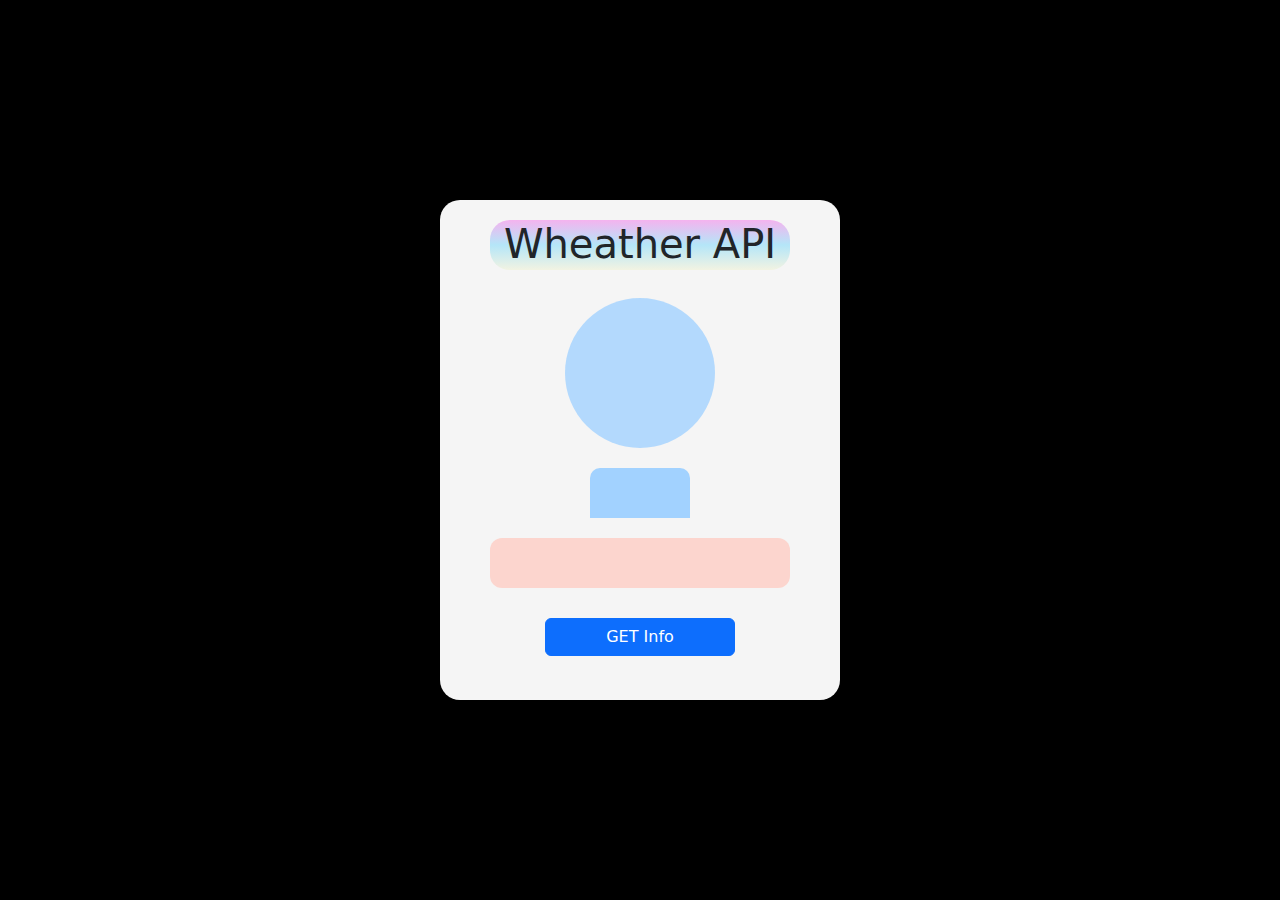
==== Wheather_API/index.html @ 3d8115af "Made a Wheather API" ====
<!DOCTYPE html>
<html lang="en">
<head>
    <meta charset="UTF-8">
    <meta name="viewport" content="width=device-width, initial-scale=1.0">
    <title>login</title>
    <link rel="stylesheet" href="style.css">
    <link href="https://cdn.jsdelivr.net/npm/bootstrap@5.3.3/dist/css/bootstrap.min.css" rel="stylesheet" integrity="sha384-QWTKZyjpPEjISv5WaRU9OFeRpok6YctnYmDr5pNlyT2bRjXh0JMhjY6hW+ALEwIH" crossorigin="anonymous">
</head>
<body>
        <div class="container">
            <h1>Wheather API</h1>
            <div class="inner-container">
            <div class="box" id="box1"></div>
            <div class="box" id="box3"></div>  
            <div class="box" id="box2"></div>
            <button type="button" class="btn btn-primary">GET Info</button> 
            </div>
        </div>
    <script src="script.js"></script>
</body>
</html>
---- Wheather_API/style.css ----
*{
    padding: 0%;
    margin: 0%;
}
body,html{
    height: 100%;
    width: 100%;
}
body{
    background-color: black !important;
    display: flex;
    align-items: center;
}
.container{
    height: 500px;
    width: 400px !important;
    background-color: whitesmoke;
    background-image: url("https://images.pexels.com/photos/907485/pexels-photo-907485.jpeg");
    background-position: center;
    background-size: cover;
    background-repeat: no-repeat;
    padding: 20px;
    border-radius: 20px;
    display: flex;
    flex-direction: column;
    align-items: center;
}
h1{
    height: 50px;
    width: 300px;
    border-radius: 20px;
    text-align: center;
    background: hsla(64, 41%, 92%, 1);

    background: linear-gradient(90deg, hsla(64, 41%, 92%, 1) 0%, hsla(196, 83%, 84%, 1) 50%, hsla(305, 75%, 83%, 1) 100%);

    background: -moz-linear-gradient(90deg, hsla(64, 41%, 92%, 1) 0%, hsla(196, 83%, 84%, 1) 50%, hsla(305, 75%, 83%, 1) 100%);

    background: -webkit-linear-gradient(90deg, hsla(64, 41%, 92%, 1) 0%, hsla(196, 83%, 84%, 1) 50%, hsla(305, 75%, 83%, 1) 100%);

    filter: progid: DXImageTransform.Microsoft.gradient( startColorstr="#F2F3E2", endColorstr="#B2E5F8", GradientType=1 );
}

.inner-container{
    display: flex;
    flex-direction: column;
    align-items: center;
    justify-content: center;
}
.box{
    height: 50px;
    width: 200px;
    background-color:#a2d2ff;
    margin-top: 20px;
    border-top-left-radius: 10px;
    border-top-right-radius: 10px;
   display: flex;
   align-items: center;
   justify-content: center;
}
#box1{
    height: 150px;
    width: 150px;
    border-radius: 50%;
    opacity: 80%;
}
#box1 h2{
    font-size: 3rem;
    color:#03045e;
    font-weight: 500;
}
.box h6{
    color:#1b263b;
    
}
#box2{
    width: 300px;
    height: 50px;
    background-color: #fcd5ce;
    border-radius: 12px;
}
#box3{
    height: 50px;
    width: 100px;
}
p{
    font-size:x-large;
    font-weight:500;
    word-spacing: 3px;
    letter-spacing: 1.1px;
}
.btn{
    margin-top: 30px;
    width: 190px;
}
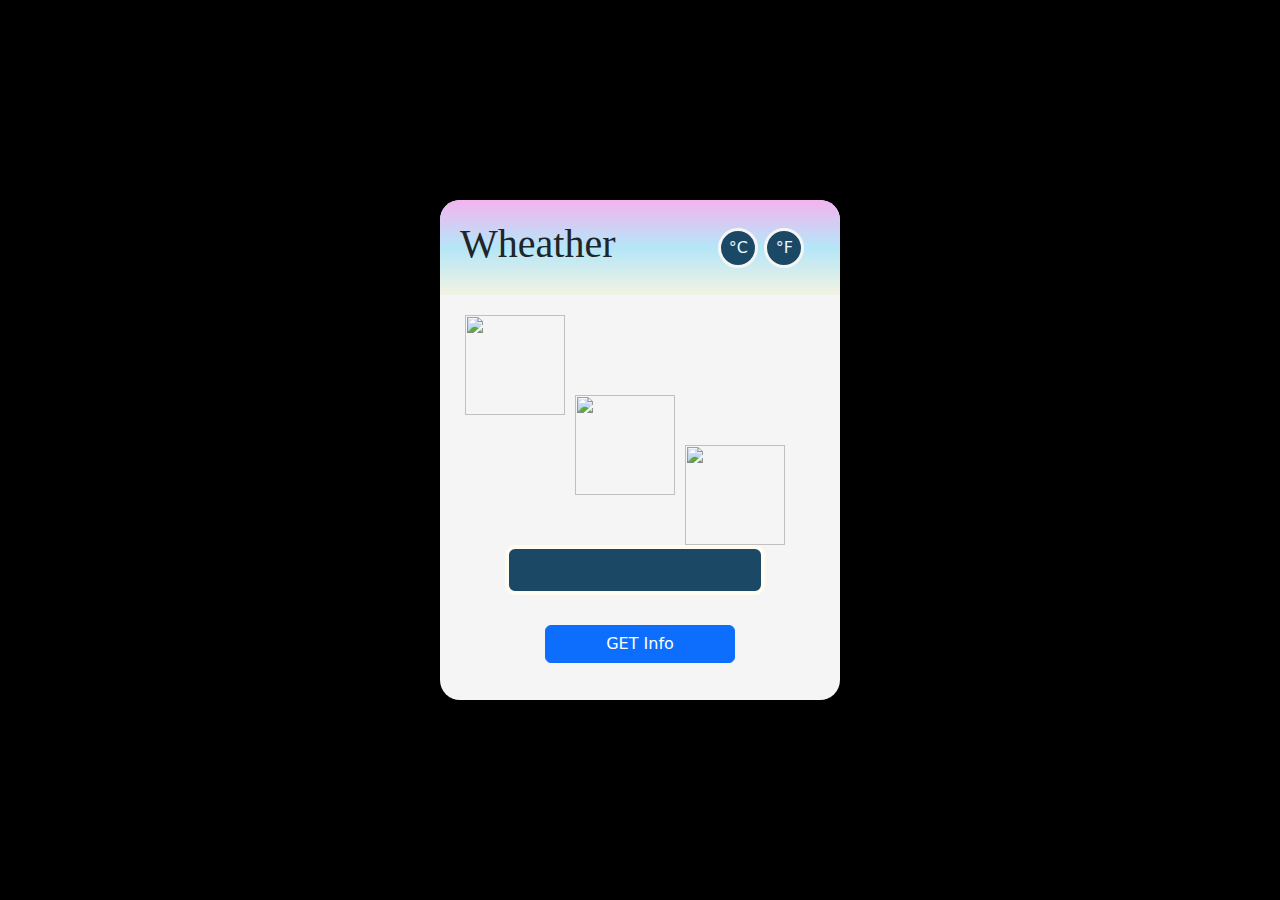
==== commit 39e9bac9: "gave animations on bubbles and completed the project" ====
--- a/Wheather_API/index.html
+++ b/Wheather_API/index.html
@@ -9,13 +9,14 @@
 </head>
 <body>
         <div class="container">
-            <h1>Wheather API</h1>
+            <header><h1>Wheather</h1><div id="btns-box"><div id="celsius" class="button" onclick="change()">°C</div><div id="fahrenheit" class="button" onclick="change()">°F</div></div></header>
             <div class="inner-container">
-            <div class="box" id="box1"></div>
-            <div class="box" id="box3"></div>  
-            <div class="box" id="box2"></div>
-            <button type="button" class="btn btn-primary">GET Info</button> 
+                <div class="temp" id="temp1" ><img src="https://clipart-library.com/images/pi5raz6bT.png"><h2 class="text">0 c</h2></div>
+                <div class="temp" id="temp2"><img src="https://clipart-library.com/images/pi5raz6bT.png"><h2 class="text">0 c</h2></div>
+                <div class="temp" id="temp3"><img src="https://clipart-library.com/images/pi5raz6bT.png"><h2 class="text">0 c</h2></div>
+                <div id="description"></div>
             </div>
+            <button type="button" class="btn btn-primary" onclick="weather()">GET Info</button> 
         </div>
     <script src="script.js"></script>
 </body>
--- a/Wheather_API/style.css
+++ b/Wheather_API/style.css
@@ -19,76 +19,129 @@
     background-position: center;
     background-size: cover;
     background-repeat: no-repeat;
-    padding: 20px;
     border-radius: 20px;
     display: flex;
     flex-direction: column;
     align-items: center;
 }
 h1{
-    height: 50px;
-    width: 300px;
-    border-radius: 20px;
-    text-align: center;
+    padding-top: 20px;
+    padding-bottom: 19px;
+    padding-left: 20px;
+    padding-right: 3px;
+    font-family:Cambria, Cochin, Georgia, Times, 'Times New Roman', serif;
+}
+header{
+    border-top-right-radius: 20px;
+    border-top-left-radius: 20px;
+    width: 400px;
     background: hsla(64, 41%, 92%, 1);
-
     background: linear-gradient(90deg, hsla(64, 41%, 92%, 1) 0%, hsla(196, 83%, 84%, 1) 50%, hsla(305, 75%, 83%, 1) 100%);
-
     background: -moz-linear-gradient(90deg, hsla(64, 41%, 92%, 1) 0%, hsla(196, 83%, 84%, 1) 50%, hsla(305, 75%, 83%, 1) 100%);
-
     background: -webkit-linear-gradient(90deg, hsla(64, 41%, 92%, 1) 0%, hsla(196, 83%, 84%, 1) 50%, hsla(305, 75%, 83%, 1) 100%);
-
     filter: progid: DXImageTransform.Microsoft.gradient( startColorstr="#F2F3E2", endColorstr="#B2E5F8", GradientType=1 );
+    display: flex;
+    align-items: center;
 }
-
-.inner-container{
+#btns-box{
     display: flex;
-    flex-direction: column;
-    align-items: center;
-    justify-content: center;
+    margin-left: 100px;
 }
-.box{
-    height: 50px;
-    width: 200px;
-    background-color:#a2d2ff;
-    margin-top: 20px;
-    border-top-left-radius: 10px;
-    border-top-right-radius: 10px;
+.button{
+   height: 40px;
+   width: 40px;
+   background-color: #1b4965;
+   border-radius: 50%;
+   border: 3px solid whitesmoke;
    display: flex;
    align-items: center;
    justify-content: center;
+   color: aliceblue;
+   cursor: pointer;
 }
-#box1{
-    height: 150px;
-    width: 150px;
-    border-radius: 50%;
-    opacity: 80%;
+#fahrenheit{
+ margin-left: 6px;
 }
-#box1 h2{
-    font-size: 3rem;
-    color:#03045e;
-    font-weight: 500;
+.inner-container{
+    height: 300px;
+    width: 350px;
 }
-.box h6{
-    color:#1b263b;
-    
+.temp{
+    position: absolute;
+    height: 100px;
+    width: 100px;
+    margin-top: 20px;
 }
-#box2{
-    width: 300px;
-    height: 50px;
-    background-color: #fcd5ce;
-    border-radius: 12px;
+.temp img{
+height: 100px;
+width: 100px;
+grid-column: 1/2;
+grid-row: 1/2;
 }
-#box3{
-    height: 50px;
-    width: 100px;
+#temp1{
+    animation: up 2s linear infinite alternate-reverse;
+    margin-right: 30px;
 }
-p{
-    font-size:x-large;
-    font-weight:500;
-    word-spacing: 3px;
-    letter-spacing: 1.1px;
+#temp2{
+    margin-left: 220px;
+    margin-top: 150px;
+    animation: down 1s linear infinite alternate-reverse;
 }
+#temp3{
+    margin-left: 110px;
+    margin-top: 100px;
+    animation: down 2s linear infinite alternate-reverse;
+}
+.temp{
+    display: grid;
+    grid-template-columns:100px;
+    grid-template-rows: 100px;
+}
+.temp .text{
+    grid-column: 1/2;
+    grid-row: 1/2;
+    height: 30px;
+    width: 90px;
+    margin-top: 10px;
+    align-self: center;
+    justify-self: center;
+    font-family:Cambria, Cochin, Georgia, Times, 'Times New Roman', serif;
+    font-size: 1.5rem;
+    text-align: center;
+    color:rgb(96, 36, 82);
+}
+#description{
+background-color:#1b4965;
+color: #fffcf2;
+height: 50px;
+width: 260px;
+font-family: Cambria, Cochin, Georgia, Times, 'Times New Roman', serif;
+font-size: 1.6rem;
+font-weight: bolder;
+border-radius: 10px;
+display: flex;
+align-items: center;
+justify-content: center;
+margin-top: 250px;
+margin-left: 40px;
+border: 4px solid #fffcf2;
+
+}
+@keyframes up{
+    0%{
+        transform: translateY(148px);
+        transition: all 1s;
+    }
+   
+   
+}
+@keyframes down{
+    0%{
+        transform: translateY(-148px);
+    }
+}
+
+
 .btn{
     margin-top: 30px;
     width: 190px;
